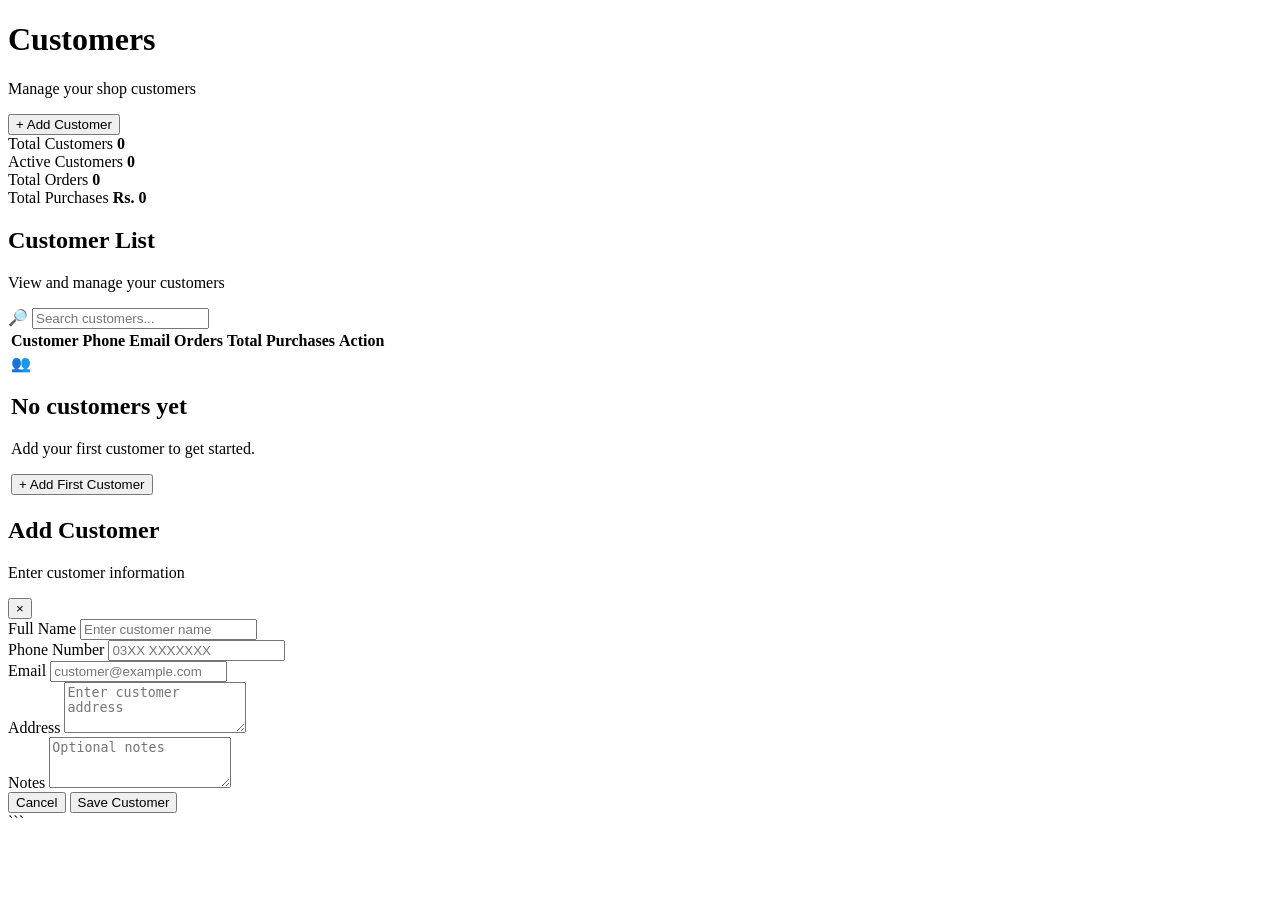
==== customers/customers.html @ f9d9bfd4 "Add customers.html for managing shop customers" ====
<!DOCTYPE html>
<html lang="en">
<head>
  <meta charset="UTF-8">
  <meta name="viewport" content="width=device-width, initial-scale=1.0">

  <title>Customers - Shop Manager</title>

  <link rel="stylesheet" href="customers.css">
</head>

<body>

  <div class="customers-page">

    <!-- HEADER -->

    <div class="customers-header">

      <div>
        <h1>Customers</h1>
        <p>Manage your shop customers</p>
      </div>

      <button
        class="add-customer-btn"
        id="addCustomerBtn"
      >
        + Add Customer
      </button>

    </div>


    <!-- STATISTICS -->

    <div class="customer-stats">

      <div class="customer-stat">
        <span>Total Customers</span>
        <strong id="totalCustomers">0</strong>
      </div>

      <div class="customer-stat">
        <span>Active Customers</span>
        <strong id="activeCustomers">0</strong>
      </div>

      <div class="customer-stat">
        <span>Total Orders</span>
        <strong id="customerOrders">0</strong>
      </div>

      <div class="customer-stat">
        <span>Total Purchases</span>
        <strong id="customerPurchases">Rs. 0</strong>
      </div>

    </div>


    <!-- CUSTOMERS PANEL -->

    <div class="customers-panel">

      <div class="panel-header">

        <div>
          <h2>Customer List</h2>
          <p>View and manage your customers</p>
        </div>

        <div class="search-box">

          🔎

          <input
            type="text"
            id="customerSearch"
            placeholder="Search customers..."
          >

        </div>

      </div>


      <!-- TABLE -->

      <div class="customers-table-container">

        <table>

          <thead>

            <tr>
              <th>Customer</th>
              <th>Phone</th>
              <th>Email</th>
              <th>Orders</th>
              <th>Total Purchases</th>
              <th>Action</th>
            </tr>

          </thead>

          <tbody id="customersTableBody">

            <tr>

              <td colspan="6">

                <div class="empty-customers">

                  <div class="empty-customers-icon">
                    👥
                  </div>

                  <h2>No customers yet</h2>

                  <p>
                    Add your first customer to get started.
                  </p>

                  <button
                    class="add-customer-btn"
                    id="emptyAddCustomerBtn"
                  >
                    + Add First Customer
                  </button>

                </div>

              </td>

            </tr>

          </tbody>

        </table>

      </div>

    </div>


    <!-- ADD / EDIT CUSTOMER MODAL -->

    <div
      class="modal"
      id="customerModal"
    >

      <div class="modal-box">

        <div class="modal-header">

          <div>
            <h2 id="customerModalTitle">
              Add Customer
            </h2>

            <p>
              Enter customer information
            </p>
          </div>

          <button
            class="close-btn"
            id="closeCustomerModal"
          >
            ×
          </button>

        </div>


        <!-- CUSTOMER FORM -->

        <form id="customerForm">

          <div class="form-group">

            <label for="customerFullName">
              Full Name
            </label>

            <input
              type="text"
              id="customerFullName"
              placeholder="Enter customer name"
              required
            >

          </div>


          <div class="form-row">

            <div class="form-group">

              <label for="customerPhone">
                Phone Number
              </label>

              <input
                type="tel"
                id="customerPhone"
                placeholder="03XX XXXXXXX"
              >

            </div>


            <div class="form-group">

              <label for="customerEmail">
                Email
              </label>

              <input
                type="email"
                id="customerEmail"
                placeholder="customer@example.com"
              >

            </div>

          </div>


          <div class="form-group">

            <label for="customerAddress">
              Address
            </label>

            <textarea
              id="customerAddress"
              rows="3"
              placeholder="Enter customer address"
            ></textarea>

          </div>


          <div class="form-group">

            <label for="customerNotes">
              Notes
            </label>

            <textarea
              id="customerNotes"
              rows="3"
              placeholder="Optional notes"
            ></textarea>

          </div>


          <!-- FORM ACTIONS -->

          <div class="customer-actions">

            <button
              type="button"
              class="cancel-btn"
              id="cancelCustomerBtn"
            >
              Cancel
            </button>

            <button
              type="submit"
              class="save-customer-btn"
            >
              Save Customer
            </button>

          </div>

        </form>

      </div>

    </div>

  </div>


  <script src="customers.js"></script>

</body>
</html>
```
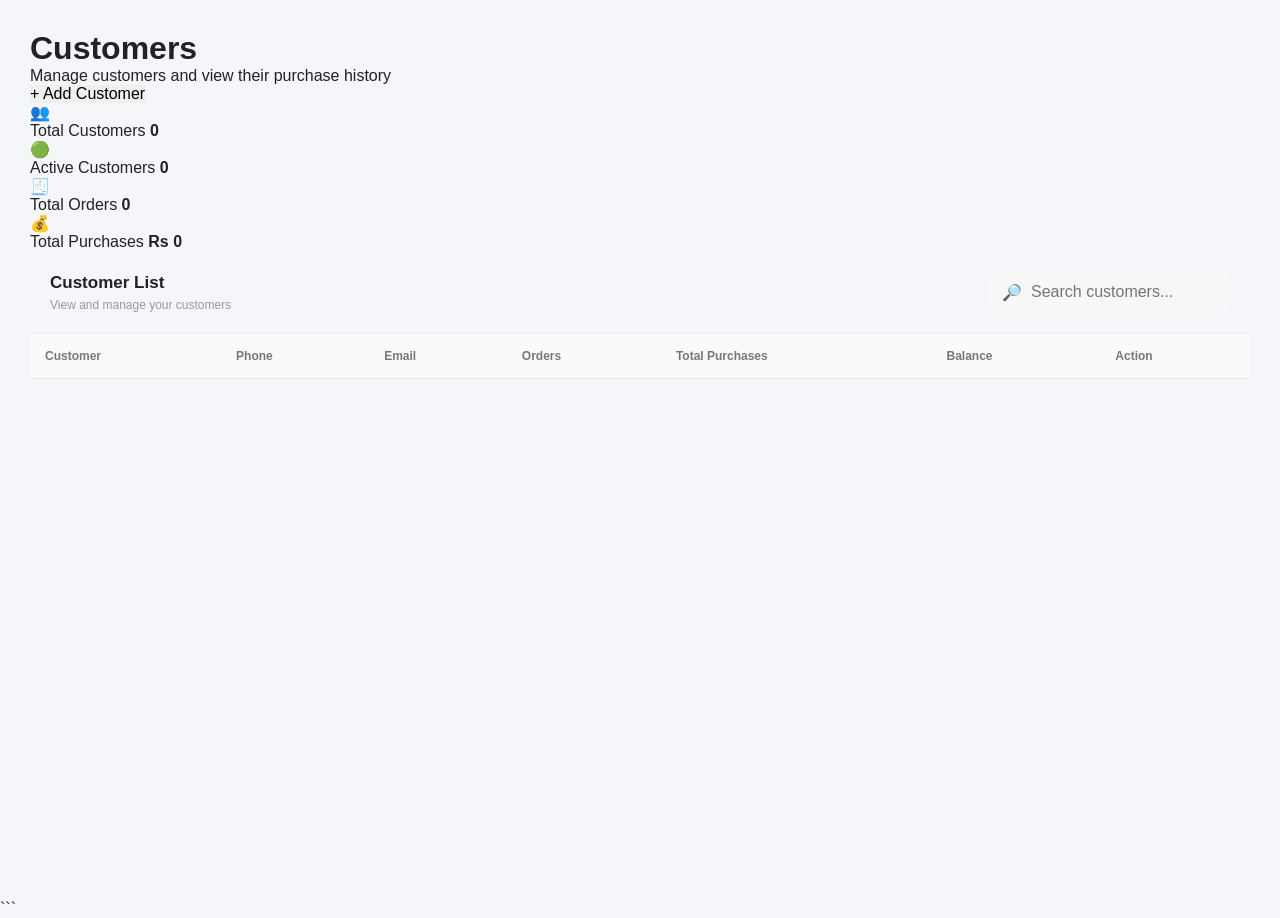
==== commit 9bff8b53: "Update customers.html for better layout and semantics Refactor HTML structure and improve accessibil" ====
--- a/customers/customers.html
+++ b/customers/customers.html
@@ -1,11 +1,10 @@
 <!DOCTYPE html>
 <html lang="en">
+
 <head>
   <meta charset="UTF-8">
   <meta name="viewport" content="width=device-width, initial-scale=1.0">
-
   <title>Customers - Shop Manager</title>
-
   <link rel="stylesheet" href="customers.css">
 </head>
 
@@ -15,53 +14,85 @@
 
     <!-- HEADER -->
 
-    <div class="customers-header">
+    <header class="page-header">
 
       <div>
         <h1>Customers</h1>
-        <p>Manage your shop customers</p>
-      </div>
-
-      <button
-        class="add-customer-btn"
-        id="addCustomerBtn"
-      >
+        <p>Manage customers and view their purchase history</p>
+      </div>
+
+      <button class="primary-button" id="addCustomerButton">
         + Add Customer
       </button>
 
-    </div>
-
-
-    <!-- STATISTICS -->
-
-    <div class="customer-stats">
-
-      <div class="customer-stat">
-        <span>Total Customers</span>
-        <strong id="totalCustomers">0</strong>
-      </div>
-
-      <div class="customer-stat">
-        <span>Active Customers</span>
-        <strong id="activeCustomers">0</strong>
-      </div>
-
-      <div class="customer-stat">
-        <span>Total Orders</span>
-        <strong id="customerOrders">0</strong>
-      </div>
-
-      <div class="customer-stat">
-        <span>Total Purchases</span>
-        <strong id="customerPurchases">Rs. 0</strong>
-      </div>
-
-    </div>
-
-
-    <!-- CUSTOMERS PANEL -->
-
-    <div class="customers-panel">
+    </header>
+
+
+    <!-- STATS -->
+
+    <section class="stats-grid">
+
+      <div class="stat-card">
+
+        <div class="stat-icon">
+          👥
+        </div>
+
+        <div>
+          <span>Total Customers</span>
+          <strong id="totalCustomers">0</strong>
+        </div>
+
+      </div>
+
+
+      <div class="stat-card">
+
+        <div class="stat-icon">
+          🟢
+        </div>
+
+        <div>
+          <span>Active Customers</span>
+          <strong id="activeCustomers">0</strong>
+        </div>
+
+      </div>
+
+
+      <div class="stat-card">
+
+        <div class="stat-icon">
+          🧾
+        </div>
+
+        <div>
+          <span>Total Orders</span>
+          <strong id="totalOrders">0</strong>
+        </div>
+
+      </div>
+
+
+      <div class="stat-card">
+
+        <div class="stat-icon">
+          💰
+        </div>
+
+        <div>
+          <span>Total Purchases</span>
+          <strong id="totalPurchases">Rs 0</strong>
+        </div>
+
+      </div>
+
+    </section>
+
+
+    <!-- CUSTOMER SEARCH -->
+
+    <section class="panel">
 
       <div class="panel-header">
 
@@ -72,11 +103,11 @@
 
         <div class="search-box">
 
-          🔎
+          <span>🔎</span>
 
           <input
-            type="text"
-            id="customerSearch"
+            type="search"
+            id="searchInput"
             placeholder="Search customers..."
           >
 
@@ -85,9 +116,9 @@
       </div>
 
 
-      <!-- TABLE -->
-
-      <div class="customers-table-container">
+      <!-- CUSTOMER TABLE -->
+
+      <div class="table-wrapper">
 
         <table>
 
@@ -99,188 +130,244 @@
               <th>Email</th>
               <th>Orders</th>
               <th>Total Purchases</th>
+              <th>Balance</th>
               <th>Action</th>
             </tr>
 
           </thead>
 
           <tbody id="customersTableBody">
-
-            <tr>
-
-              <td colspan="6">
-
-                <div class="empty-customers">
-
-                  <div class="empty-customers-icon">
-                    👥
-                  </div>
-
-                  <h2>No customers yet</h2>
-
-                  <p>
-                    Add your first customer to get started.
-                  </p>
-
-                  <button
-                    class="add-customer-btn"
-                    id="emptyAddCustomerBtn"
-                  >
-                    + Add First Customer
-                  </button>
-
-                </div>
-
-              </td>
-
-            </tr>
-
           </tbody>
 
         </table>
 
+
+        <div
+          class="empty-state"
+          id="emptyState"
+          style="display:none;"
+        >
+
+          <div class="empty-icon">
+            👥
+          </div>
+
+          <h3>
+            No customers found
+          </h3>
+
+          <p>
+            Add your first customer to see them here.
+          </p>
+
+          <button
+            class="primary-button"
+            id="emptyAddCustomerButton"
+          >
+            + Add Customer
+          </button>
+
+        </div>
+
+      </div>
+
+    </section>
+
+  </div>
+
+
+  <!-- ==========================================
+       ADD / EDIT CUSTOMER MODAL
+       ========================================== -->
+
+  <div
+    class="modal"
+    id="customerModal"
+  >
+
+    <div class="modal-content">
+
+      <div class="modal-header">
+
+        <div>
+
+          <h2 id="customerModalTitle">
+            Add Customer
+          </h2>
+
+          <p>
+            Enter customer information
+          </p>
+
+        </div>
+
+        <button
+          class="close-button"
+          id="closeCustomerModal"
+        >
+          ×
+        </button>
+
+      </div>
+
+
+      <!-- NAME -->
+
+      <div class="form-group">
+
+        <label for="customerName">
+          Full Name
+        </label>
+
+        <input
+          type="text"
+          id="customerName"
+          placeholder="Enter customer name"
+        >
+
+      </div>
+
+
+      <!-- PHONE -->
+
+      <div class="form-group">
+
+        <label for="customerPhone">
+          Phone
+        </label>
+
+        <input
+          type="tel"
+          id="customerPhone"
+          placeholder="Enter phone number"
+        >
+
+      </div>
+
+
+      <!-- EMAIL -->
+
+      <div class="form-group">
+
+        <label for="customerEmail">
+          Email
+        </label>
+
+        <input
+          type="email"
+          id="customerEmail"
+          placeholder="Enter email address"
+        >
+
+      </div>
+
+
+      <!-- ADDRESS -->
+
+      <div class="form-group">
+
+        <label for="customerAddress">
+          Address
+        </label>
+
+        <textarea
+          id="customerAddress"
+          rows="3"
+          placeholder="Enter customer address"
+        ></textarea>
+
+      </div>
+
+
+      <!-- NOTES -->
+
+      <div class="form-group">
+
+        <label for="customerNotes">
+          Notes
+        </label>
+
+        <textarea
+          id="customerNotes"
+          rows="3"
+          placeholder="Optional notes"
+        ></textarea>
+
+      </div>
+
+
+      <!-- ACTIONS -->
+
+      <div class="modal-actions">
+
+        <button
+          class="secondary-button"
+          id="cancelCustomerButton"
+        >
+          Cancel
+        </button>
+
+        <button
+          class="primary-button"
+          id="saveCustomerButton"
+        >
+          Save Customer
+        </button>
+
       </div>
 
     </div>
 
-
-    <!-- ADD / EDIT CUSTOMER MODAL -->
-
-    <div
-      class="modal"
-      id="customerModal"
-    >
-
-      <div class="modal-box">
-
-        <div class="modal-header">
-
-          <div>
-            <h2 id="customerModalTitle">
-              Add Customer
-            </h2>
-
-            <p>
-              Enter customer information
-            </p>
-          </div>
-
-          <button
-            class="close-btn"
-            id="closeCustomerModal"
-          >
-            ×
-          </button>
-
-        </div>
-
-
-        <!-- CUSTOMER FORM -->
-
-        <form id="customerForm">
-
-          <div class="form-group">
-
-            <label for="customerFullName">
-              Full Name
-            </label>
-
-            <input
-              type="text"
-              id="customerFullName"
-              placeholder="Enter customer name"
-              required
-            >
-
-          </div>
-
-
-          <div class="form-row">
-
-            <div class="form-group">
-
-              <label for="customerPhone">
-                Phone Number
-              </label>
-
-              <input
-                type="tel"
-                id="customerPhone"
-                placeholder="03XX XXXXXXX"
-              >
-
-            </div>
-
-
-            <div class="form-group">
-
-              <label for="customerEmail">
-                Email
-              </label>
-
-              <input
-                type="email"
-                id="customerEmail"
-                placeholder="customer@example.com"
-              >
-
-            </div>
-
-          </div>
-
-
-          <div class="form-group">
-
-            <label for="customerAddress">
-              Address
-            </label>
-
-            <textarea
-              id="customerAddress"
-              rows="3"
-              placeholder="Enter customer address"
-            ></textarea>
-
-          </div>
-
-
-          <div class="form-group">
-
-            <label for="customerNotes">
-              Notes
-            </label>
-
-            <textarea
-              id="customerNotes"
-              rows="3"
-              placeholder="Optional notes"
-            ></textarea>
-
-          </div>
-
-
-          <!-- FORM ACTIONS -->
-
-          <div class="customer-actions">
-
-            <button
-              type="button"
-              class="cancel-btn"
-              id="cancelCustomerBtn"
-            >
-              Cancel
-            </button>
-
-            <button
-              type="submit"
-              class="save-customer-btn"
-            >
-              Save Customer
-            </button>
-
-          </div>
-
-        </form>
+  </div>
+
+
+  <!-- ==========================================
+       CUSTOMER DETAILS MODAL
+       ========================================== -->
+
+  <div
+    class="modal"
+    id="customerDetailsModal"
+  >
+
+    <div class="modal-content customer-details-modal">
+
+      <div class="modal-header">
+
+        <div>
+
+          <h2>
+            Customer Details
+          </h2>
+
+          <p>
+            Customer profile and purchase history
+          </p>
+
+        </div>
+
+        <button
+          class="close-button"
+          id="closeCustomerDetailsModal"
+        >
+          ×
+        </button>
+
+      </div>
+
+
+      <div id="customerDetailsContent">
+      </div>
+
+
+      <div class="modal-actions">
+
+        <button
+          class="secondary-button"
+          id="closeCustomerDetailsButton"
+        >
+          Close
+        </button>
 
       </div>
 
@@ -292,5 +379,6 @@
   <script src="customers.js"></script>
 
 </body>
+
 </html>
 ```
--- a/customers/customers.css
+++ b/customers/customers.css
@@ -0,0 +1,484 @@
+* {
+  box-sizing: border-box;
+  margin: 0;
+  padding: 0;
+  font-family: Arial, sans-serif;
+}
+
+body {
+  background: #f5f6fa;
+  color: #222;
+}
+
+button,
+input,
+textarea {
+  font: inherit;
+}
+
+button {
+  cursor: pointer;
+  border: none;
+}
+
+/* PAGE */
+
+.customers-page {
+  min-height: 100vh;
+  padding: 30px;
+}
+
+/* HEADER */
+
+.customers-header {
+  display: flex;
+  align-items: center;
+  justify-content: space-between;
+  margin-bottom: 25px;
+}
+
+.customers-header h1 {
+  font-size: 28px;
+  margin-bottom: 6px;
+}
+
+.customers-header p {
+  color: #888;
+  font-size: 14px;
+}
+
+/* ADD BUTTON */
+
+.add-customer-btn {
+  background: #e53935;
+  color: white;
+  padding: 12px 18px;
+  border-radius: 9px;
+  font-weight: bold;
+  transition: 0.2s;
+}
+
+.add-customer-btn:hover {
+  background: #c62828;
+  transform: translateY(-1px);
+}
+
+/* STATISTICS */
+
+.customer-stats {
+  display: grid;
+  grid-template-columns: repeat(4, 1fr);
+  gap: 15px;
+  margin-bottom: 20px;
+}
+
+.customer-stat {
+  background: white;
+  border: 1px solid #e7e7e7;
+  border-radius: 13px;
+  padding: 20px;
+}
+
+.customer-stat span {
+  display: block;
+  color: #888;
+  font-size: 12px;
+  margin-bottom: 8px;
+}
+
+.customer-stat strong {
+  font-size: 20px;
+}
+
+/* PANEL */
+
+.customers-panel {
+  background: white;
+  border: 1px solid #e7e7e7;
+  border-radius: 14px;
+  overflow: hidden;
+}
+
+.panel-header {
+  padding: 20px;
+  display: flex;
+  align-items: center;
+  justify-content: space-between;
+  gap: 20px;
+  border-bottom: 1px solid #eeeeee;
+}
+
+.panel-header h2 {
+  font-size: 17px;
+  margin-bottom: 5px;
+}
+
+.panel-header p {
+  color: #999;
+  font-size: 12px;
+}
+
+/* SEARCH */
+
+.search-box {
+  width: 240px;
+  height: 42px;
+  display: flex;
+  align-items: center;
+  gap: 9px;
+  background: #f7f7f7;
+  border-radius: 9px;
+  padding: 0 12px;
+}
+
+.search-box input {
+  width: 100%;
+  border: none;
+  outline: none;
+  background: transparent;
+}
+
+/* TABLE */
+
+.customers-table-container {
+  overflow-x: auto;
+}
+
+table {
+  width: 100%;
+  border-collapse: collapse;
+  min-width: 850px;
+}
+
+thead {
+  background: #fafafa;
+}
+
+th {
+  text-align: left;
+  padding: 15px;
+  font-size: 12px;
+  color: #777;
+  border-bottom: 1px solid #e8e8e8;
+}
+
+td {
+  padding: 15px;
+  border-bottom: 1px solid #eeeeee;
+  font-size: 13px;
+}
+
+tbody tr:last-child td {
+  border-bottom: none;
+}
+
+/* CUSTOMER NAME */
+
+.customer-name {
+  display: flex;
+  align-items: center;
+  gap: 11px;
+}
+
+.customer-avatar {
+  width: 38px;
+  height: 38px;
+  border-radius: 50%;
+  background: #f1f1f1;
+  display: flex;
+  align-items: center;
+  justify-content: center;
+  font-weight: bold;
+  color: #555;
+  flex-shrink: 0;
+}
+
+.customer-name strong {
+  display: block;
+  margin-bottom: 3px;
+}
+
+.customer-name small {
+  color: #999;
+  font-size: 11px;
+}
+
+/* PHONE / EMAIL */
+
+.customer-phone {
+  color: #444;
+}
+
+.customer-email {
+  color: #777;
+  word-break: break-word;
+}
+
+/* EMPTY STATE */
+
+.empty-customers {
+  min-height: 350px;
+  display: flex;
+  flex-direction: column;
+  align-items: center;
+  justify-content: center;
+  text-align: center;
+}
+
+.empty-customers-icon {
+  width: 65px;
+  height: 65px;
+  background: #f5f5f5;
+  border-radius: 16px;
+  display: flex;
+  align-items: center;
+  justify-content: center;
+  font-size: 28px;
+  margin-bottom: 15px;
+}
+
+.empty-customers h2 {
+  font-size: 18px;
+  margin-bottom: 7px;
+}
+
+.empty-customers p {
+  color: #999;
+  font-size: 13px;
+  margin-bottom: 18px;
+}
+
+/* ACTION BUTTONS */
+
+.customer-actions-cell {
+  display: flex;
+  align-items: center;
+  gap: 7px;
+}
+
+.action-btn {
+  width: 34px;
+  height: 34px;
+  border-radius: 8px;
+  background: #f5f5f5;
+  font-size: 14px;
+}
+
+.action-btn:hover {
+  background: #eaeaea;
+}
+
+.edit-btn:hover {
+  background: #eeeeee;
+}
+
+.delete-btn {
+  color: #d62828;
+}
+
+.delete-btn:hover {
+  background: #ffebee;
+}
+
+/* MODAL */
+
+.modal {
+  position: fixed;
+  inset: 0;
+  background: rgba(0, 0, 0, 0.45);
+  display: none;
+  align-items: center;
+  justify-content: center;
+  padding: 20px;
+  z-index: 1000;
+}
+
+.modal.show {
+  display: flex;
+}
+
+.modal-box {
+  width: 100%;
+  max-width: 620px;
+  max-height: 90vh;
+  overflow-y: auto;
+  background: white;
+  border-radius: 16px;
+  padding: 24px;
+  box-shadow: 0 20px 60px rgba(0, 0, 0, 0.18);
+}
+
+/* MODAL HEADER */
+
+.modal-header {
+  display: flex;
+  align-items: flex-start;
+  justify-content: space-between;
+  margin-bottom: 23px;
+}
+
+.modal-header h2 {
+  font-size: 20px;
+  margin-bottom: 5px;
+}
+
+.modal-header p {
+  color: #999;
+  font-size: 12px;
+}
+
+.close-btn {
+  width: 34px;
+  height: 34px;
+  border-radius: 8px;
+  background: #f4f4f4;
+  font-size: 22px;
+  color: #555;
+}
+
+.close-btn:hover {
+  background: #eaeaea;
+}
+
+/* FORM */
+
+.form-group {
+  margin-bottom: 18px;
+}
+
+.form-group label {
+  display: block;
+  font-size: 12px;
+  font-weight: bold;
+  color: #555;
+  margin-bottom: 7px;
+}
+
+.form-group input,
+.form-group textarea {
+  width: 100%;
+  border: 1px solid #ddd;
+  border-radius: 9px;
+  padding: 12px;
+  outline: none;
+  background: white;
+}
+
+.form-group textarea {
+  resize: vertical;
+  min-height: 80px;
+}
+
+.form-group input:focus,
+.form-group textarea:focus {
+  border-color: #e53935;
+}
+
+/* FORM ROW */
+
+.form-row {
+  display: grid;
+  grid-template-columns: 1fr 1fr;
+  gap: 14px;
+}
+
+/* FORM ACTIONS */
+
+.customer-actions {
+  display: flex;
+  justify-content: flex-end;
+  gap: 10px;
+  margin-top: 25px;
+}
+
+.cancel-btn {
+  padding: 11px 17px;
+  border-radius: 8px;
+  background: #f1f1f1;
+}
+
+.cancel-btn:hover {
+  background: #e5e5e5;
+}
+
+.save-customer-btn {
+  padding: 11px 18px;
+  border-radius: 8px;
+  background: #e53935;
+  color: white;
+  font-weight: bold;
+}
+
+.save-customer-btn:hover {
+  background: #c62828;
+}
+
+/* CUSTOMER STATUS */
+
+.customer-status {
+  display: inline-block;
+  padding: 5px 9px;
+  border-radius: 20px;
+  background: #e8f5e9;
+  color: #2e7d32;
+  font-size: 11px;
+  font-weight: bold;
+}
+
+/* RESPONSIVE */
+
+@media (max-width: 850px) {
+
+  .customer-stats {
+    grid-template-columns: repeat(2, 1fr);
+  }
+
+}
+
+@media (max-width: 650px) {
+
+  .customers-page {
+    padding: 18px;
+  }
+
+  .customers-header {
+    flex-direction: column;
+    align-items: flex-start;
+    gap: 15px;
+  }
+
+  .customers-header .add-customer-btn {
+    width: 100%;
+  }
+
+  .panel-header {
+    flex-direction: column;
+    align-items: stretch;
+  }
+
+  .search-box {
+    width: 100%;
+  }
+
+  .customer-stats {
+    grid-template-columns: 1fr;
+  }
+
+  .form-row {
+    grid-template-columns: 1fr;
+  }
+
+  .modal-box {
+    padding: 18px;
+  }
+
+  .customer-actions {
+    flex-direction: column-reverse;
+  }
+
+  .customer-actions button {
+    width: 100%;
+  }
+
+}
+```
